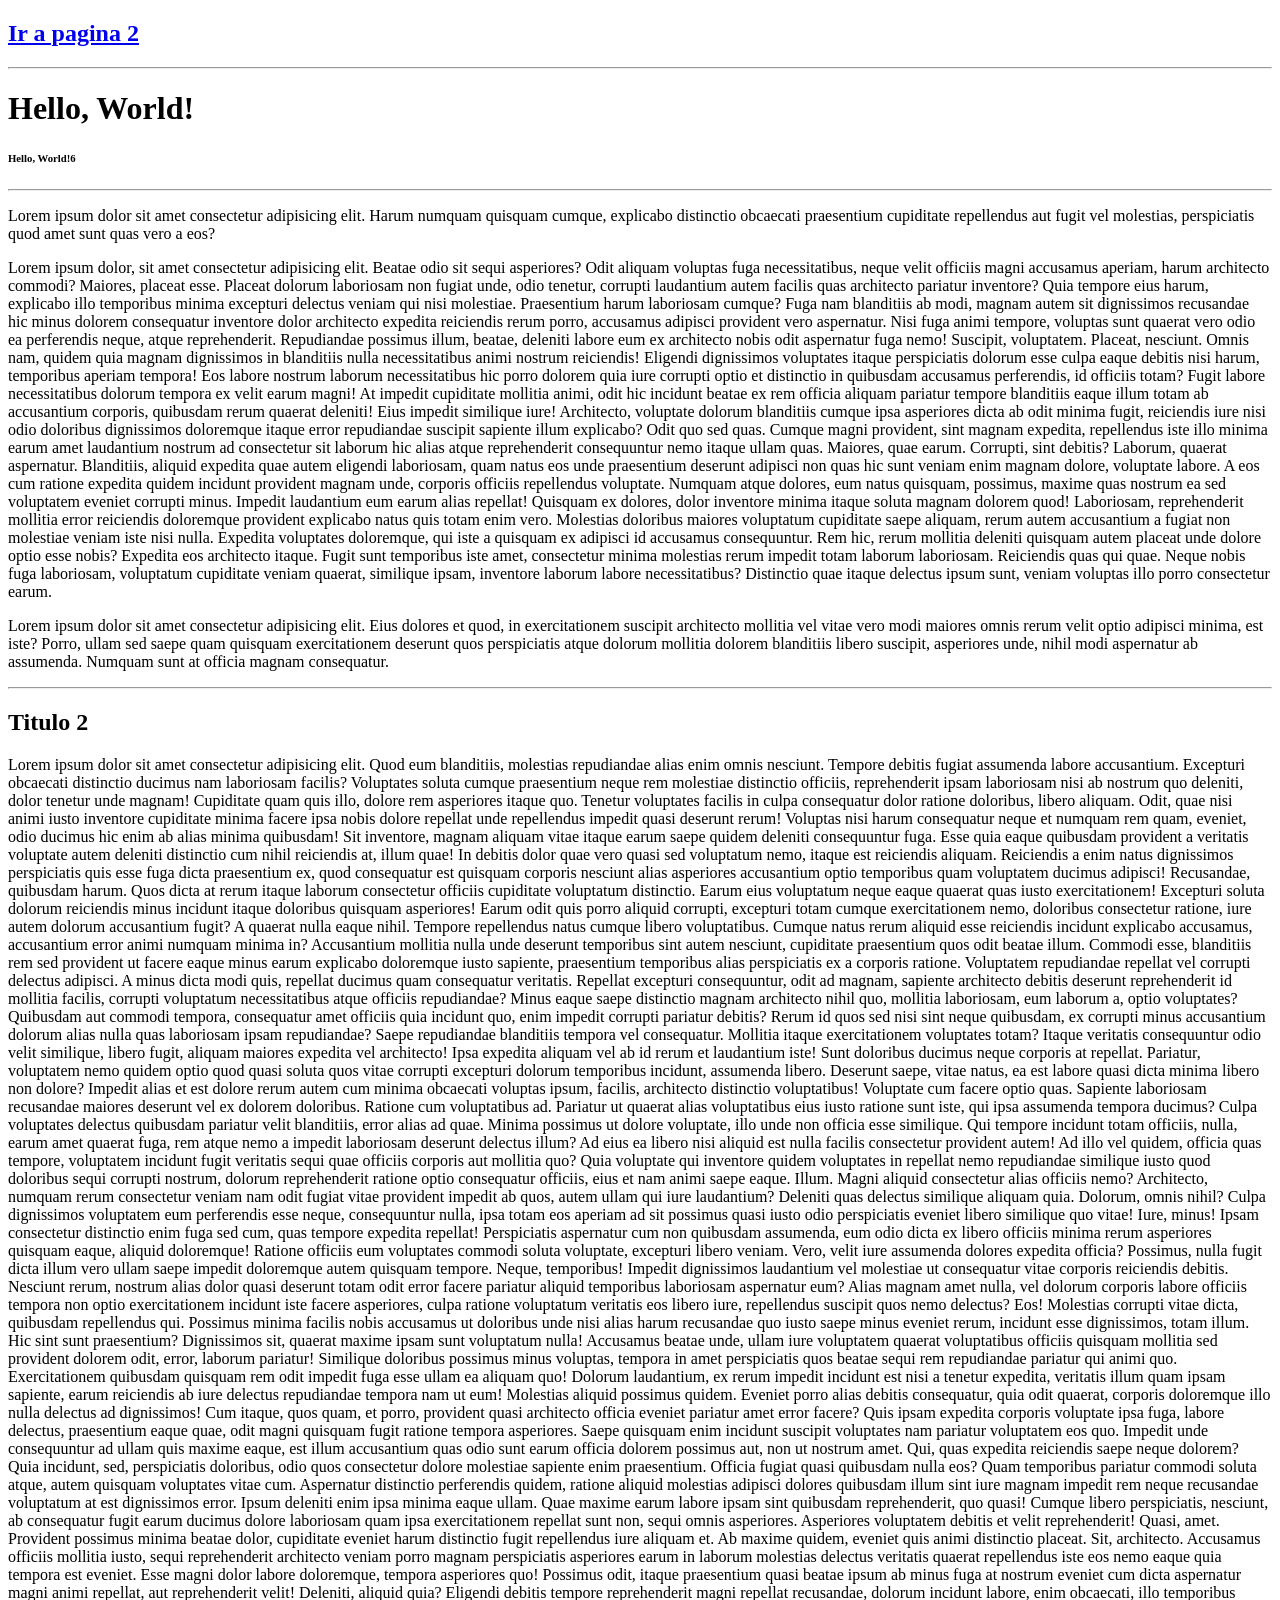
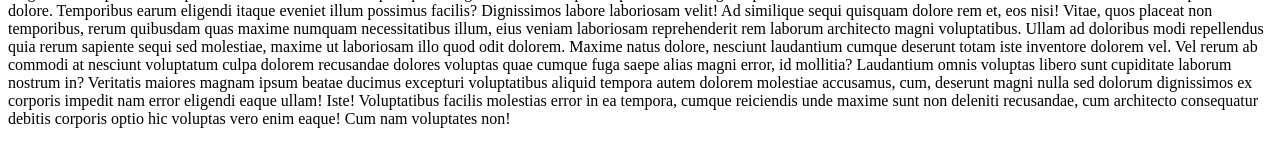
==== index.html @ 9821a50a "Add files via upload" ====
<!DOCTYPE html>
<html lang="en">
<head>
    <meta charset="UTF-8">
    <meta name="viewport" content="width=device-width, initial-scale=1.0">
    <title>Document</title>
</head>
<body>
    <a href="index2.html"><h2><strong>Ir a pagina 2</strong></h2></a>
    <hr>
    <h1>Hello, World!</h1>
    <h6>Hello, World!6</h6>
    <hr>
    <p>Lorem ipsum dolor sit amet consectetur adipisicing elit. Harum numquam quisquam cumque, explicabo distinctio obcaecati praesentium cupiditate repellendus aut fugit vel molestias, perspiciatis quod amet sunt quas vero a eos?</p>
    <p>Lorem ipsum dolor, sit amet consectetur adipisicing elit. Beatae odio sit sequi asperiores? Odit aliquam voluptas fuga necessitatibus, neque velit officiis magni accusamus aperiam, harum architecto commodi? Maiores, placeat esse.
    Placeat dolorum laboriosam non fugiat unde, odio tenetur, corrupti laudantium autem facilis quas architecto pariatur inventore? Quia tempore eius harum, explicabo illo temporibus minima excepturi delectus veniam qui nisi molestiae.
    Praesentium harum laboriosam cumque? Fuga nam blanditiis ab modi, magnam autem sit dignissimos recusandae hic minus dolorem consequatur inventore dolor architecto expedita reiciendis rerum porro, accusamus adipisci provident vero aspernatur.
    Nisi fuga animi tempore, voluptas sunt quaerat vero odio ea perferendis neque, atque reprehenderit. Repudiandae possimus illum, beatae, deleniti labore eum ex architecto nobis odit aspernatur fuga nemo! Suscipit, voluptatem.
    Placeat, nesciunt. Omnis nam, quidem quia magnam dignissimos in blanditiis nulla necessitatibus animi nostrum reiciendis! Eligendi dignissimos voluptates itaque perspiciatis dolorum esse culpa eaque debitis nisi harum, temporibus aperiam tempora!
    Eos labore nostrum laborum necessitatibus hic porro dolorem quia iure corrupti optio et distinctio in quibusdam accusamus perferendis, id officiis totam? Fugit labore necessitatibus dolorum tempora ex velit earum magni!
    At impedit cupiditate mollitia animi, odit hic incidunt beatae ex rem officia aliquam pariatur tempore blanditiis eaque illum totam ab accusantium corporis, quibusdam rerum quaerat deleniti! Eius impedit similique iure!
    Architecto, voluptate dolorum blanditiis cumque ipsa asperiores dicta ab odit minima fugit, reiciendis iure nisi odio doloribus dignissimos doloremque itaque error repudiandae suscipit sapiente illum explicabo? Odit quo sed quas.
    Cumque magni provident, sint magnam expedita, repellendus iste illo minima earum amet laudantium nostrum ad consectetur sit laborum hic alias atque reprehenderit consequuntur nemo itaque ullam quas. Maiores, quae earum.
    Corrupti, sint debitis? Laborum, quaerat aspernatur. Blanditiis, aliquid expedita quae autem eligendi laboriosam, quam natus eos unde praesentium deserunt adipisci non quas hic sunt veniam enim magnam dolore, voluptate labore.
    A eos cum ratione expedita quidem incidunt provident magnam unde, corporis officiis repellendus voluptate. Numquam atque dolores, eum natus quisquam, possimus, maxime quas nostrum ea sed voluptatem eveniet corrupti minus.
    Impedit laudantium eum earum alias repellat! Quisquam ex dolores, dolor inventore minima itaque soluta magnam dolorem quod! Laboriosam, reprehenderit mollitia error reiciendis doloremque provident explicabo natus quis totam enim vero.
    Molestias doloribus maiores voluptatum cupiditate saepe aliquam, rerum autem accusantium a fugiat non molestiae veniam iste nisi nulla. Expedita voluptates doloremque, qui iste a quisquam ex adipisci id accusamus consequuntur.
    Rem hic, rerum mollitia deleniti quisquam autem placeat unde dolore optio esse nobis? Expedita eos architecto itaque. Fugit sunt temporibus iste amet, consectetur minima molestias rerum impedit totam laborum laboriosam.
    Reiciendis quas qui quae. Neque nobis fuga laboriosam, voluptatum cupiditate veniam quaerat, similique ipsam, inventore laborum labore necessitatibus? Distinctio quae itaque delectus ipsum sunt, veniam voluptas illo porro consectetur earum.</p>
    <p>Lorem ipsum dolor sit amet consectetur adipisicing elit. Eius dolores et quod, in exercitationem suscipit architecto mollitia vel vitae vero modi maiores omnis rerum velit optio adipisci minima, est iste?
    Porro, ullam sed saepe quam quisquam exercitationem deserunt quos perspiciatis atque dolorum mollitia dolorem blanditiis libero suscipit, asperiores unde, nihil modi aspernatur ab assumenda. Numquam sunt at officia magnam consequatur.</p>
    <hr>
    <h2>Titulo 2</h2>
    <p>Lorem ipsum dolor sit amet consectetur adipisicing elit. Quod eum blanditiis, molestias repudiandae alias enim omnis nesciunt. Tempore debitis fugiat assumenda labore accusantium. Excepturi obcaecati distinctio ducimus nam laboriosam facilis?
    Voluptates soluta cumque praesentium neque rem molestiae distinctio officiis, reprehenderit ipsam laboriosam nisi ab nostrum quo deleniti, dolor tenetur unde magnam! Cupiditate quam quis illo, dolore rem asperiores itaque quo.
    Tenetur voluptates facilis in culpa consequatur dolor ratione doloribus, libero aliquam. Odit, quae nisi animi iusto inventore cupiditate minima facere ipsa nobis dolore repellat unde repellendus impedit quasi deserunt rerum!
    Voluptas nisi harum consequatur neque et numquam rem quam, eveniet, odio ducimus hic enim ab alias minima quibusdam! Sit inventore, magnam aliquam vitae itaque earum saepe quidem deleniti consequuntur fuga.
    Esse quia eaque quibusdam provident a veritatis voluptate autem deleniti distinctio cum nihil reiciendis at, illum quae! In debitis dolor quae vero quasi sed voluptatum nemo, itaque est reiciendis aliquam.
    Reiciendis a enim natus dignissimos perspiciatis quis esse fuga dicta praesentium ex, quod consequatur est quisquam corporis nesciunt alias asperiores accusantium optio temporibus quam voluptatem ducimus adipisci! Recusandae, quibusdam harum.
    Quos dicta at rerum itaque laborum consectetur officiis cupiditate voluptatum distinctio. Earum eius voluptatum neque eaque quaerat quas iusto exercitationem! Excepturi soluta dolorum reiciendis minus incidunt itaque doloribus quisquam asperiores!
    Earum odit quis porro aliquid corrupti, excepturi totam cumque exercitationem nemo, doloribus consectetur ratione, iure autem dolorum accusantium fugit? A quaerat nulla eaque nihil. Tempore repellendus natus cumque libero voluptatibus.
    Cumque natus rerum aliquid esse reiciendis incidunt explicabo accusamus, accusantium error animi numquam minima in? Accusantium mollitia nulla unde deserunt temporibus sint autem nesciunt, cupiditate praesentium quos odit beatae illum.
    Commodi esse, blanditiis rem sed provident ut facere eaque minus earum explicabo doloremque iusto sapiente, praesentium temporibus alias perspiciatis ex a corporis ratione. Voluptatem repudiandae repellat vel corrupti delectus adipisci.
    A minus dicta modi quis, repellat ducimus quam consequatur veritatis. Repellat excepturi consequuntur, odit ad magnam, sapiente architecto debitis deserunt reprehenderit id mollitia facilis, corrupti voluptatum necessitatibus atque officiis repudiandae?
    Minus eaque saepe distinctio magnam architecto nihil quo, mollitia laboriosam, eum laborum a, optio voluptates? Quibusdam aut commodi tempora, consequatur amet officiis quia incidunt quo, enim impedit corrupti pariatur debitis?
    Rerum id quos sed nisi sint neque quibusdam, ex corrupti minus accusantium dolorum alias nulla quas laboriosam ipsam repudiandae? Saepe repudiandae blanditiis tempora vel consequatur. Mollitia itaque exercitationem voluptates totam?
    Itaque veritatis consequuntur odio velit similique, libero fugit, aliquam maiores expedita vel architecto! Ipsa expedita aliquam vel ab id rerum et laudantium iste! Sunt doloribus ducimus neque corporis at repellat.
    Pariatur, voluptatem nemo quidem optio quod quasi soluta quos vitae corrupti excepturi dolorum temporibus incidunt, assumenda libero. Deserunt saepe, vitae natus, ea est labore quasi dicta minima libero non dolore?
    Impedit alias et est dolore rerum autem cum minima obcaecati voluptas ipsum, facilis, architecto distinctio voluptatibus! Voluptate cum facere optio quas. Sapiente laboriosam recusandae maiores deserunt vel ex dolorem doloribus.
    Ratione cum voluptatibus ad. Pariatur ut quaerat alias voluptatibus eius iusto ratione sunt iste, qui ipsa assumenda tempora ducimus? Culpa voluptates delectus quibusdam pariatur velit blanditiis, error alias ad quae.
    Minima possimus ut dolore voluptate, illo unde non officia esse similique. Qui tempore incidunt totam officiis, nulla, earum amet quaerat fuga, rem atque nemo a impedit laboriosam deserunt delectus illum?
    Ad eius ea libero nisi aliquid est nulla facilis consectetur provident autem! Ad illo vel quidem, officia quas tempore, voluptatem incidunt fugit veritatis sequi quae officiis corporis aut mollitia quo?
    Quia voluptate qui inventore quidem voluptates in repellat nemo repudiandae similique iusto quod doloribus sequi corrupti nostrum, dolorum reprehenderit ratione optio consequatur officiis, eius et nam animi saepe eaque. Illum.
    Magni aliquid consectetur alias officiis nemo? Architecto, numquam rerum consectetur veniam nam odit fugiat vitae provident impedit ab quos, autem ullam qui iure laudantium? Deleniti quas delectus similique aliquam quia.
    Dolorum, omnis nihil? Culpa dignissimos voluptatem eum perferendis esse neque, consequuntur nulla, ipsa totam eos aperiam ad sit possimus quasi iusto odio perspiciatis eveniet libero similique quo vitae! Iure, minus!
    Ipsam consectetur distinctio enim fuga sed cum, quas tempore expedita repellat! Perspiciatis aspernatur cum non quibusdam assumenda, eum odio dicta ex libero officiis minima rerum asperiores quisquam eaque, aliquid doloremque!
    Ratione officiis eum voluptates commodi soluta voluptate, excepturi libero veniam. Vero, velit iure assumenda dolores expedita officia? Possimus, nulla fugit dicta illum vero ullam saepe impedit doloremque autem quisquam tempore.
    Neque, temporibus! Impedit dignissimos laudantium vel molestiae ut consequatur vitae corporis reiciendis debitis. Nesciunt rerum, nostrum alias dolor quasi deserunt totam odit error facere pariatur aliquid temporibus laboriosam aspernatur eum?
    Alias magnam amet nulla, vel dolorum corporis labore officiis tempora non optio exercitationem incidunt iste facere asperiores, culpa ratione voluptatum veritatis eos libero iure, repellendus suscipit quos nemo delectus? Eos!
    Molestias corrupti vitae dicta, quibusdam repellendus qui. Possimus minima facilis nobis accusamus ut doloribus unde nisi alias harum recusandae quo iusto saepe minus eveniet rerum, incidunt esse dignissimos, totam illum.
    Hic sint sunt praesentium? Dignissimos sit, quaerat maxime ipsam sunt voluptatum nulla! Accusamus beatae unde, ullam iure voluptatem quaerat voluptatibus officiis quisquam mollitia sed provident dolorem odit, error, laborum pariatur!
    Similique doloribus possimus minus voluptas, tempora in amet perspiciatis quos beatae sequi rem repudiandae pariatur qui animi quo. Exercitationem quibusdam quisquam rem odit impedit fuga esse ullam ea aliquam quo!
    Dolorum laudantium, ex rerum impedit incidunt est nisi a tenetur expedita, veritatis illum quam ipsam sapiente, earum reiciendis ab iure delectus repudiandae tempora nam ut eum! Molestias aliquid possimus quidem.
    Eveniet porro alias debitis consequatur, quia odit quaerat, corporis doloremque illo nulla delectus ad dignissimos! Cum itaque, quos quam, et porro, provident quasi architecto officia eveniet pariatur amet error facere?
    Quis ipsam expedita corporis voluptate ipsa fuga, labore delectus, praesentium eaque quae, odit magni quisquam fugit ratione tempora asperiores. Saepe quisquam enim incidunt suscipit voluptates nam pariatur voluptatem eos quo.
    Impedit unde consequuntur ad ullam quis maxime eaque, est illum accusantium quas odio sunt earum officia dolorem possimus aut, non ut nostrum amet. Qui, quas expedita reiciendis saepe neque dolorem?
    Quia incidunt, sed, perspiciatis doloribus, odio quos consectetur dolore molestiae sapiente enim praesentium. Officia fugiat quasi quibusdam nulla eos? Quam temporibus pariatur commodi soluta atque, autem quisquam voluptates vitae cum.
    Aspernatur distinctio perferendis quidem, ratione aliquid molestias adipisci dolores quibusdam illum sint iure magnam impedit rem neque recusandae voluptatum at est dignissimos error. Ipsum deleniti enim ipsa minima eaque ullam.
    Quae maxime earum labore ipsam sint quibusdam reprehenderit, quo quasi! Cumque libero perspiciatis, nesciunt, ab consequatur fugit earum ducimus dolore laboriosam quam ipsa exercitationem repellat sunt non, sequi omnis asperiores.
    Asperiores voluptatem debitis et velit reprehenderit! Quasi, amet. Provident possimus minima beatae dolor, cupiditate eveniet harum distinctio fugit repellendus iure aliquam et. Ab maxime quidem, eveniet quis animi distinctio placeat.
    Sit, architecto. Accusamus officiis mollitia iusto, sequi reprehenderit architecto veniam porro magnam perspiciatis asperiores earum in laborum molestias delectus veritatis quaerat repellendus iste eos nemo eaque quia tempora est eveniet.
    Esse magni dolor labore doloremque, tempora asperiores quo! Possimus odit, itaque praesentium quasi beatae ipsum ab minus fuga at nostrum eveniet cum dicta aspernatur magni animi repellat, aut reprehenderit velit!
    Deleniti, aliquid quia? Eligendi debitis tempore reprehenderit magni repellat recusandae, dolorum incidunt labore, enim obcaecati, illo temporibus dolore. Temporibus earum eligendi itaque eveniet illum possimus facilis? Dignissimos labore laboriosam velit!
    Ad similique sequi quisquam dolore rem et, eos nisi! Vitae, quos placeat non temporibus, rerum quibusdam quas maxime numquam necessitatibus illum, eius veniam laboriosam reprehenderit rem laborum architecto magni voluptatibus.
    Ullam ad doloribus modi repellendus quia rerum sapiente sequi sed molestiae, maxime ut laboriosam illo quod odit dolorem. Maxime natus dolore, nesciunt laudantium cumque deserunt totam iste inventore dolorem vel.
    Vel rerum ab commodi at nesciunt voluptatum culpa dolorem recusandae dolores voluptas quae cumque fuga saepe alias magni error, id mollitia? Laudantium omnis voluptas libero sunt cupiditate laborum nostrum in?
    Veritatis maiores magnam ipsum beatae ducimus excepturi voluptatibus aliquid tempora autem dolorem molestiae accusamus, cum, deserunt magni nulla sed dolorum dignissimos ex corporis impedit nam error eligendi eaque ullam! Iste!
    Voluptatibus facilis molestias error in ea tempora, cumque reiciendis unde maxime sunt non deleniti recusandae, cum architecto consequatur debitis corporis optio hic voluptas vero enim eaque! Cum nam voluptates non!</p>
 
</body>
</html>
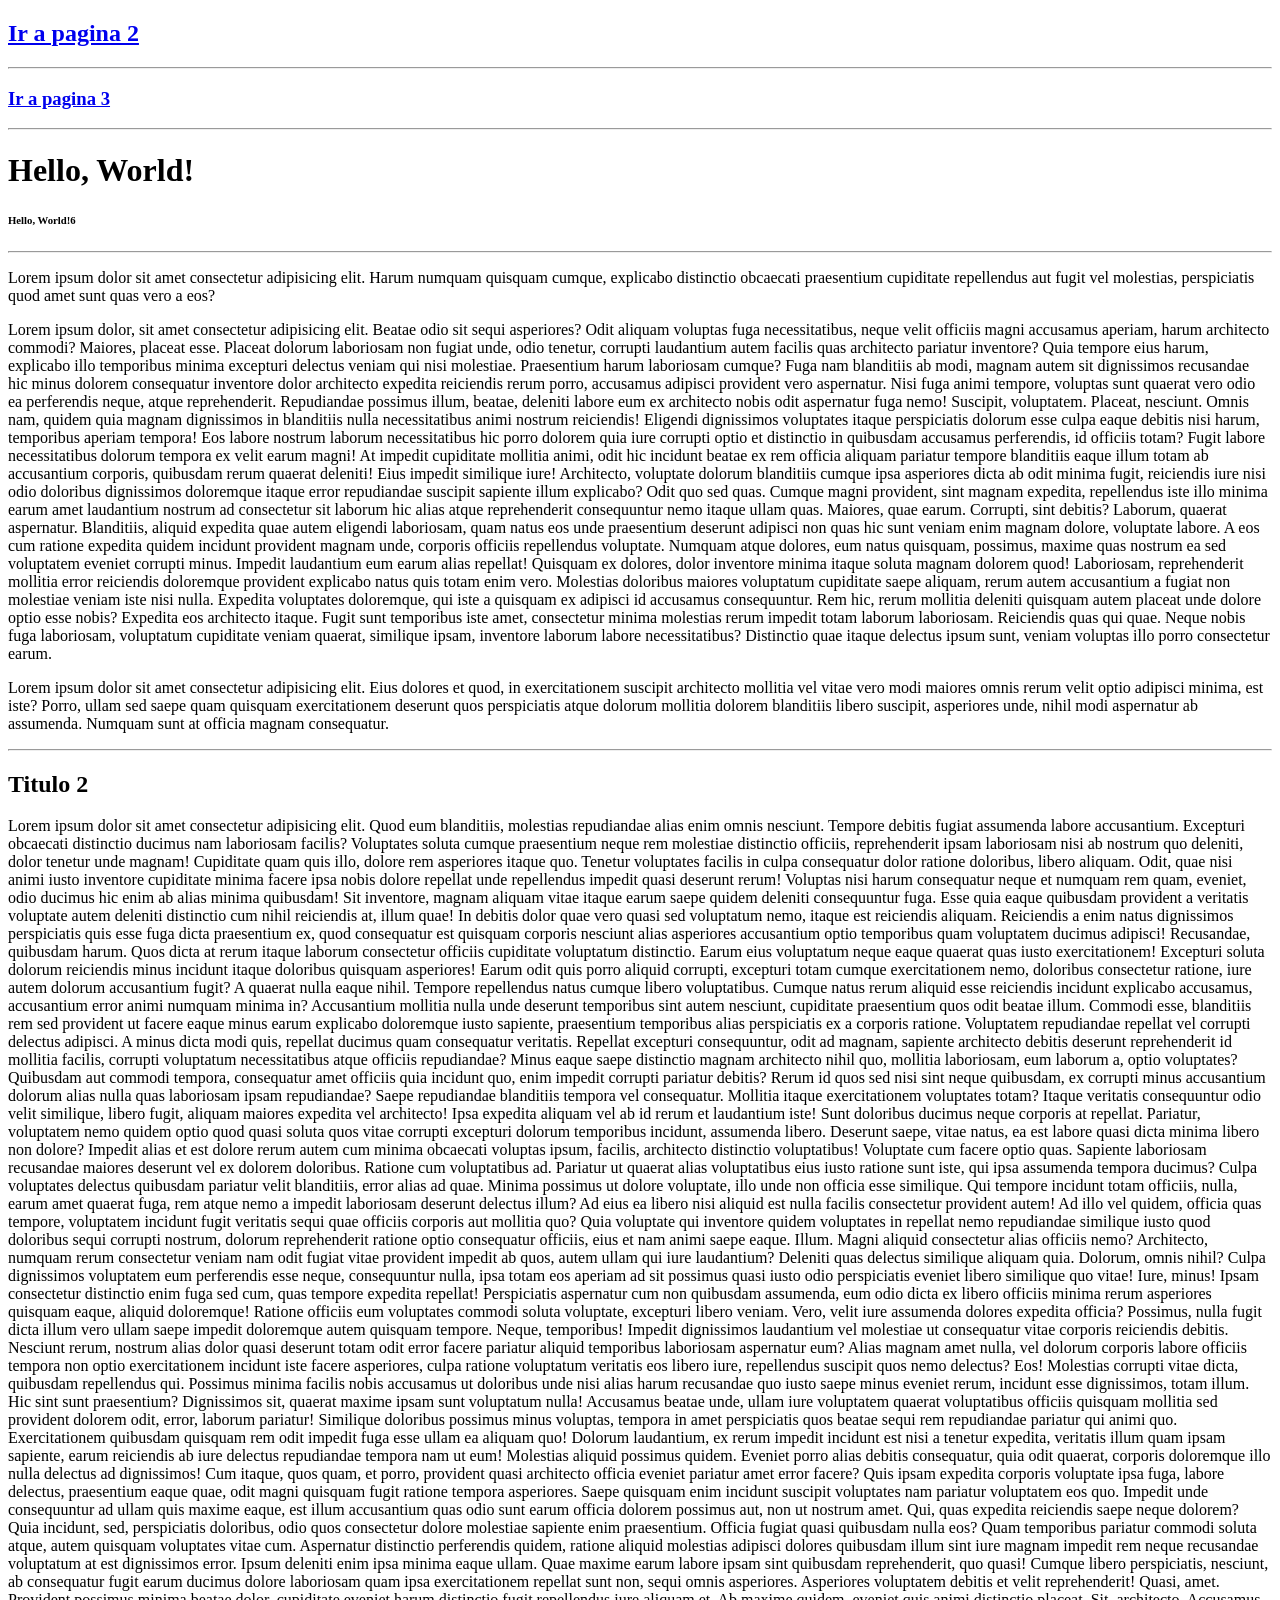
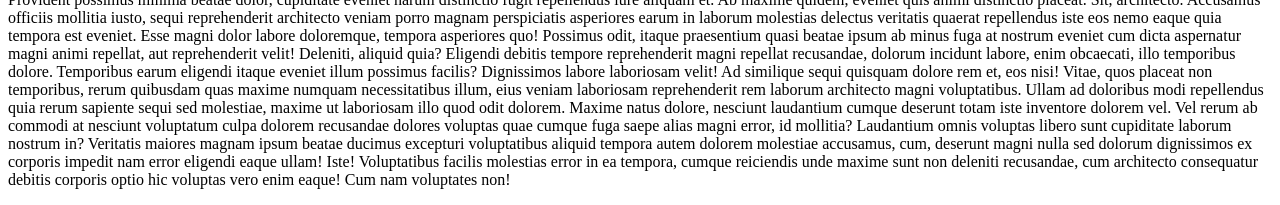
==== commit 55e69cc6: "Update index.html with new link and structure Added a link to index3.html and updated HTML structure" ====
--- a/index.html
+++ b/index.html
@@ -7,6 +7,8 @@
 </head>
 <body>
     <a href="index2.html"><h2><strong>Ir a pagina 2</strong></h2></a>
+    <hr>
+    <a href="index3.html"><h3><strong>Ir a pagina 3</strong></h3></a>
     <hr>
     <h1>Hello, World!</h1>
     <h6>Hello, World!6</h6>
